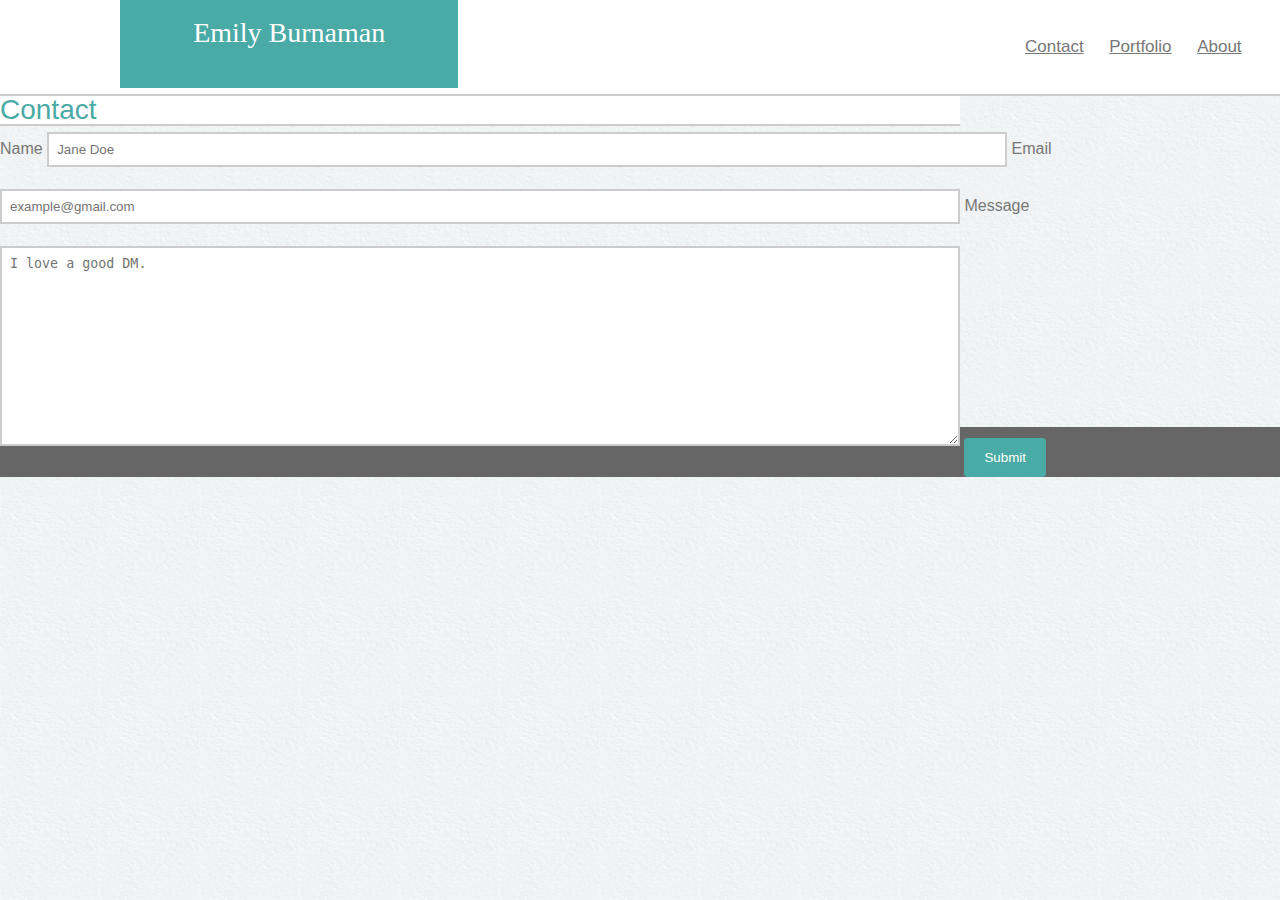
==== contact.html @ c9ec4c1c "why does it feel like its getting worse" ====
<!DOCTYPE HTML>
<html lang="en-us">

<head>
    <meta charset="UTF-8">
    <meta name="viewport" content="width=device-width, initial-scale=1.0">
    <title>Emily | Portfolio</title>
    <link rel="stylesheet" href="./assets/css/style.css">
</head>

<body>
    <header>
         <div class="topnav">
            <a class="active" href="index.html">About</a>
            <a href="./portfolio.html">Portfolio</a>
            <a href="./contact.html">Contact</a>
        </div>
    <div class="header">Emily Burnaman</div>
    </header>

    <main>
            <h2 class="header2">Contact</h2>
            <div class="container">
                <form action="action_page.php">
              
                  <label for="name">Name</label>
                  <input type="text" id="name" name="FullName" placeholder="Jane Doe">
              
                  <label for="email">Email</label>
                  <input type="text" id="email" name="email" placeholder="example@gmail.com">
            
                  <label for="message">Message</label>
                  <textarea id="message" name="message" placeholder="I love a good DM." style="height:200px"></textarea>
              
                  <input type="submit" value="Submit">
              
                </form>
              </div>
    </main>
    
    <footer class="footer">Copyright</footer>
    
</body>

</html>
---- assets/css/style.css ----
/* http://meyerweb.com/eric/tools/css/reset/ 
   v2.0 | 20110126
   License: none (public domain)
*/
    html, body, div, span, applet, object, iframe,
    h1, h2, h3, h4, h5, h6, p, blockquote, pre,
    a, abbr, acronym, address, big, cite, code,
    del, dfn, em, img, ins, kbd, q, s, samp,
    small, strike, strong, sub, sup, tt, var,
    b, u, i, center,
    dl, dt, dd, ol, ul, li,
    fieldset, form, label, legend,
    table, caption, tbody, tfoot, thead, tr, th, td,
    article, aside, canvas, details, embed, 
    figure, figcaption, footer, header, hgroup, 
    menu, nav, output, ruby, section, summary,
    time, mark, audio, video {
        margin: 0;
        padding: 0;
        border: 0;
        font-size: 100%;
        font: inherit;
        vertical-align: baseline;
    }
    /* HTML5 display-role reset for older browsers */
    article, aside, details, figcaption, figure, 
    footer, header, hgroup, menu, nav, section {
        display: block;
    }
    body {
        line-height: 1;
    }
    ol, ul {
        list-style: none;
    }
    blockquote, q {
        quotes: none;
    }
    blockquote:before, blockquote:after,
    q:before, q:after {
        content: '';
        content: none;
    }
    table {
        border-collapse: collapse;
        border-spacing: 0;
    }

/* this is the main content section styling guide*/

body{
    background-image: url(../images/handmadepaper.png);
    font-family: 'Arial', 'Helvetica Neue', Helvetica, sans-serif;
    color: #777777;
    margin: auto;

}

.content{
    background: #ffffff;
    font-family: 'Georgia', Times, Times New Roman, serif;
    border: solid 2px #dddddd;
    width: 960px;
    position: fixed;
    text-align: left;
    padding: 10px 5px;
    overflow: auto;
    display: block;
    line-height: 30px;
}

.header2{
    background: white;
    color: #4aaaa5;
    border-bottom: solid 2px #cccccc;
    font-size: 28px;
    width: 960px;
}
/* these are the header & footer styles*/

.topnav {
    background: white;
    position: relative;
    float: right;
    width: 100%;
    display: block;
    padding: 2%;
    border-bottom: solid 2px #cccccc;
    text-align: right;
    overflow: hidden;
    /*
    padding: ;
    margin: 0;
    display: inline-block;
    clear: ;
    */
}

.topnav a{ 
    float: right;
    color: #777777;
    text-align: center;
    padding: 1%;
    font-size: 17px;
    overflow: auto;
}

.header {
    font-family: 'Georgia', Times, Times New Roman, serif;
    float: left;
    padding: 1.5%;
    margin-left: 120px;
    height: 50px;
    width: 300px;
    text-align: center;
    background: #4aaaa5;
    color: white;
    font-size: 28px;
    /*overflow: auto;*/
    position: absolute;
}

.footer{
    background: #666666;
    font-family: 'Georgia', Times, Times New Roman, serif;
    text-align: center;
    height: 50px;
    margin-top: -50px;
    color: white;
    font-size: 16px;
    /*box-sizing: border-box;*/
}

/* CONTACT FORM, IMAGES, AND EVERYTHING ELSE THAT SCARES ME*/

/* Style inputs with type="text", select elements and textareas */
input[type=text], select, textarea {
    width: 960px;
    padding: 8px;
    border: solid 2px #cccccc;
    box-sizing: border-box; /* Make sure that padding and width stays in place */
    margin-top: 6px; /* Add a top margin */
    margin-bottom: 16px; /* Bottom margin */
    resize: vertical /* Allow the user to vertically resize the textarea (not horizontally) */
  }
  
  input[type=submit] {
    background-color: #4aaaa5;
    color: white;
    padding: 12px 20px;
    border: none;
    border-radius: 4px;
    cursor: pointer;
  }
 
  /*what's a pic*/
  
imag {
    float: left;
    width: 200px;
    height: 200px;
}
*/
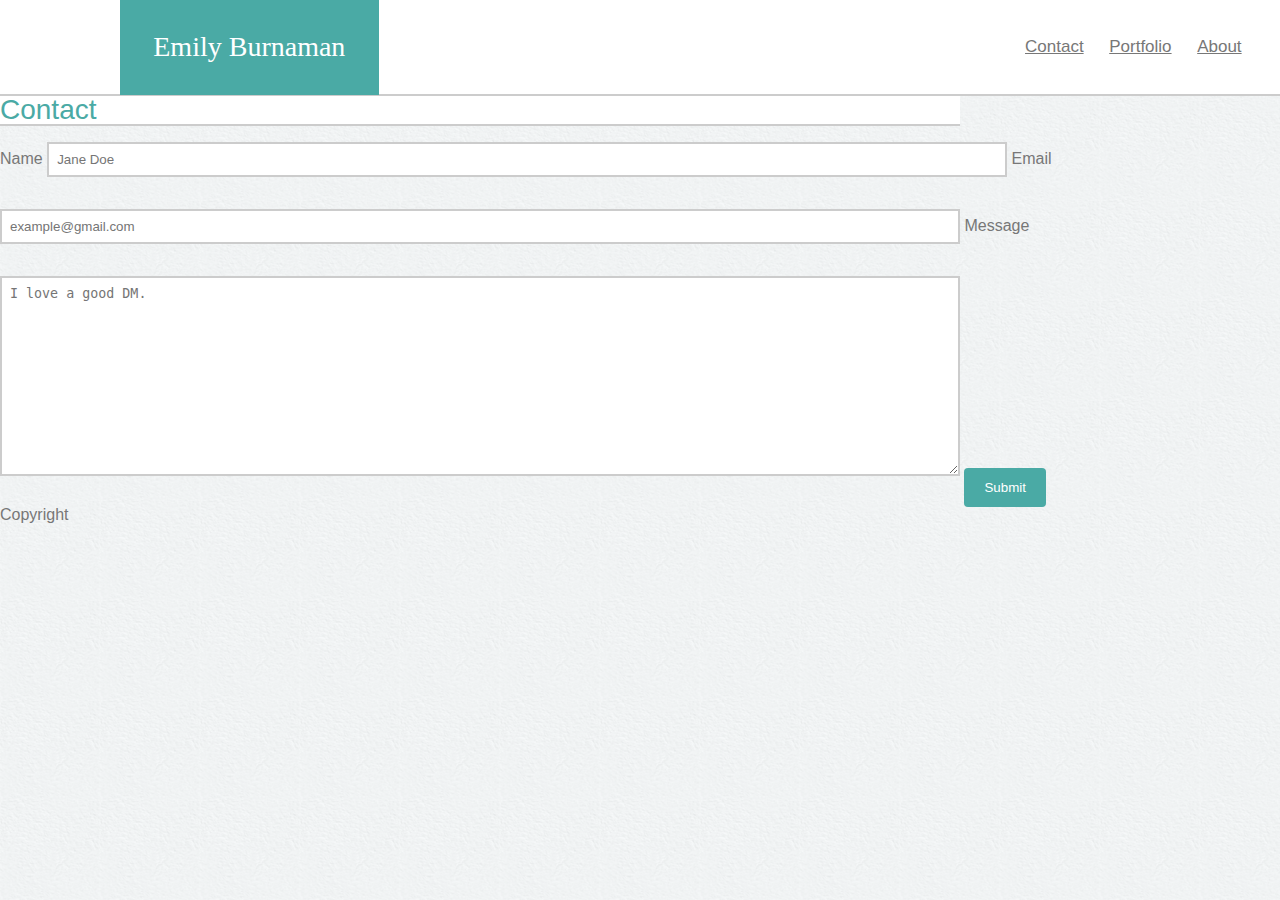
==== commit de285f9e: "lets get er done" ====
--- a/contact.html
+++ b/contact.html
@@ -21,7 +21,7 @@
     <main>
             <h2 class="header2">Contact</h2>
             <div class="container">
-                <form action="action_page.php">
+                <form action="action">
               
                   <label for="name">Name</label>
                   <input type="text" id="name" name="FullName" placeholder="Jane Doe">
--- a/assets/css/style.css
+++ b/assets/css/style.css
@@ -60,7 +60,8 @@
     background: #ffffff;
     font-family: 'Georgia', Times, Times New Roman, serif;
     border: solid 2px #dddddd;
-    width: 960px;
+    max-width: 960px;
+    margin: auto;
     position: fixed;
     text-align: left;
     padding: 10px 5px;
@@ -74,7 +75,7 @@
     color: #4aaaa5;
     border-bottom: solid 2px #cccccc;
     font-size: 28px;
-    width: 960px;
+    max-width: 960px;
 }
 /* these are the header & footer styles*/
 
@@ -108,19 +109,17 @@
 .header {
     font-family: 'Georgia', Times, Times New Roman, serif;
     float: left;
-    padding: 1.5%;
+    padding: 2.6%;
     margin-left: 120px;
-    height: 50px;
-    width: 300px;
     text-align: center;
     background: #4aaaa5;
     color: white;
     font-size: 28px;
-    /*overflow: auto;*/
+    overflow: auto;
     position: absolute;
 }
 
-.footer{
+/*.footer{
     background: #666666;
     font-family: 'Georgia', Times, Times New Roman, serif;
     text-align: center;
@@ -128,20 +127,19 @@
     margin-top: -50px;
     color: white;
     font-size: 16px;
-    /*box-sizing: border-box;*/
+    box-sizing: border-box;
 }
-
+*/
 /* CONTACT FORM, IMAGES, AND EVERYTHING ELSE THAT SCARES ME*/
 
-/* Style inputs with type="text", select elements and textareas */
 input[type=text], select, textarea {
-    width: 960px;
+    max-width: ;width: 960px;
     padding: 8px;
+    background: white;
     border: solid 2px #cccccc;
-    box-sizing: border-box; /* Make sure that padding and width stays in place */
-    margin-top: 6px; /* Add a top margin */
-    margin-bottom: 16px; /* Bottom margin */
-    resize: vertical /* Allow the user to vertically resize the textarea (not horizontally) */
+    box-sizing: border-box;
+    margin-top: 16px;
+    margin-bottom: 16px;
   }
   
   input[type=submit] {
@@ -150,7 +148,6 @@
     padding: 12px 20px;
     border: none;
     border-radius: 4px;
-    cursor: pointer;
   }
  
   /*what's a pic*/
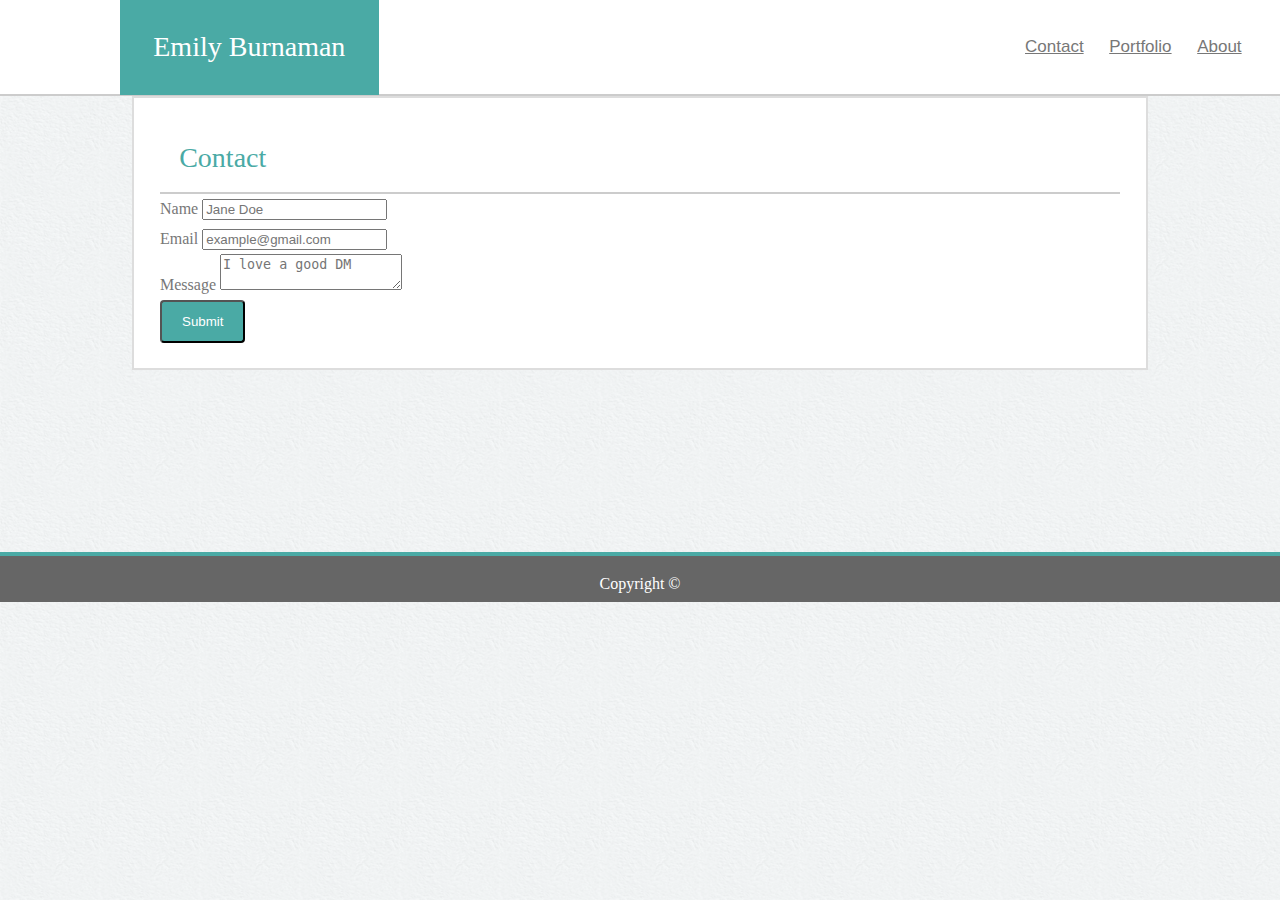
==== commit 9bd1b5f7: "after much struggle and success i completed the rough draft and first homework assignment" ====
--- a/contact.html
+++ b/contact.html
@@ -19,26 +19,29 @@
     </header>
 
     <main>
-            <h2 class="header2">Contact</h2>
-            <div class="container">
-                <form action="action">
-              
-                  <label for="name">Name</label>
-                  <input type="text" id="name" name="FullName" placeholder="Jane Doe">
-              
-                  <label for="email">Email</label>
-                  <input type="text" id="email" name="email" placeholder="example@gmail.com">
-            
-                  <label for="message">Message</label>
-                  <textarea id="message" name="message" placeholder="I love a good DM." style="height:200px"></textarea>
-              
-                  <input type="submit" value="Submit">
-              
-                </form>
-              </div>
+        <div class="contentbox">
+             <h2 class="header2">Contact</h2>
+             <form>
+                 <div class="form">
+                        <label>Name</label>
+                        <input type="text" name="name" placeholder="Jane Doe">
+                 </div>
+                 <div class="form">
+                        <label>Email</label>
+                        <input type="text" name="email" placeholder="example@gmail.com">
+                 </div>
+                 <div class="form-group">
+                        <label>Message</label>
+                        <textarea name="message" placeholder="I love a good DM"></textarea>
+                </div>
+                    <input type="submit" value="Submit">
+                    <form action="action">
+            </form>
+        </div>
     </main>
-    
-    <footer class="footer">Copyright</footer>
+    <br>
+    <br>
+    <footer class="footer">Copyright © </footer>
     
 </body>
 
--- a/assets/css/style.css
+++ b/assets/css/style.css
@@ -52,22 +52,6 @@
     background-image: url(../images/handmadepaper.png);
     font-family: 'Arial', 'Helvetica Neue', Helvetica, sans-serif;
     color: #777777;
-    margin: auto;
-
-}
-
-.content{
-    background: #ffffff;
-    font-family: 'Georgia', Times, Times New Roman, serif;
-    border: solid 2px #dddddd;
-    max-width: 960px;
-    margin: auto;
-    position: fixed;
-    text-align: left;
-    padding: 10px 5px;
-    overflow: auto;
-    display: block;
-    line-height: 30px;
 }
 
 .header2{
@@ -76,7 +60,25 @@
     border-bottom: solid 2px #cccccc;
     font-size: 28px;
     max-width: 960px;
+    padding: 2%;
+    display: block;
 }
+
+.contentbox{
+    background: #ffffff;
+    font-family: 'Georgia', Times, Times New Roman, serif;
+    border: solid 2px #dddddd;
+    max-width: 960px;
+    display: block;
+    overflow: auto;
+    text-align: left;
+    line-height: 30px;
+    padding: 2%;
+    /* I CANNOT for the life of me get my margin to be centered, i tried top, and auto, worked with Nick, but nada*/
+    margin: 200px auto 200px auto;
+    position: relative;
+}
+
 /* these are the header & footer styles*/
 
 .topnav {
@@ -89,12 +91,6 @@
     border-bottom: solid 2px #cccccc;
     text-align: right;
     overflow: hidden;
-    /*
-    padding: ;
-    margin: 0;
-    display: inline-block;
-    clear: ;
-    */
 }
 
 .topnav a{ 
@@ -119,7 +115,7 @@
     position: absolute;
 }
 
-/*.footer{
+.footer{
     background: #666666;
     font-family: 'Georgia', Times, Times New Roman, serif;
     text-align: center;
@@ -128,34 +124,58 @@
     color: white;
     font-size: 16px;
     box-sizing: border-box;
+    padding: 20px 0px 0px 0px;
+    border-top: 4px solid #4aaaa5; 
 }
-*/
+
 /* CONTACT FORM, IMAGES, AND EVERYTHING ELSE THAT SCARES ME*/
 
-input[type=text], select, textarea {
-    max-width: ;width: 960px;
+.my-form .form{
+    padding-bottom: 15px;
+}
+
+.my-form label{
+    display:block;
+}
+
+.my-form input [type="text"], .my-form textarea{
     padding: 8px;
-    background: white;
-    border: solid 2px #cccccc;
-    box-sizing: border-box;
-    margin-top: 16px;
-    margin-bottom: 16px;
-  }
+    width: 100%;
+}
   
-  input[type=submit] {
+input[type=submit] {
     background-color: #4aaaa5;
     color: white;
     padding: 12px 20px;
-    border: none;
     border-radius: 4px;
   }
+
+.input[type=message] {
+      width: 100%;
+      padding: 5px;
+  }
  
-  /*what's a pic*/
+  /*what's a pic? for the life of me I cannot get the floats to work. I will move onto the next homework assignment, but need review please!*/
   
-imag {
+.propic{
     float: left;
     width: 200px;
     height: 200px;
+    padding: 10px;
 }
-*/
 
+.imagelib{
+    position: relative;
+    text-align: center;
+    padding: 10px;
+    float: left;
+}
+.text-overlay{
+    text-align: center;
+    background-color: #4aaaa5;
+    color: white;
+    position: absolute;
+    display: inline-block;
+    padding: 12px;
+
+}